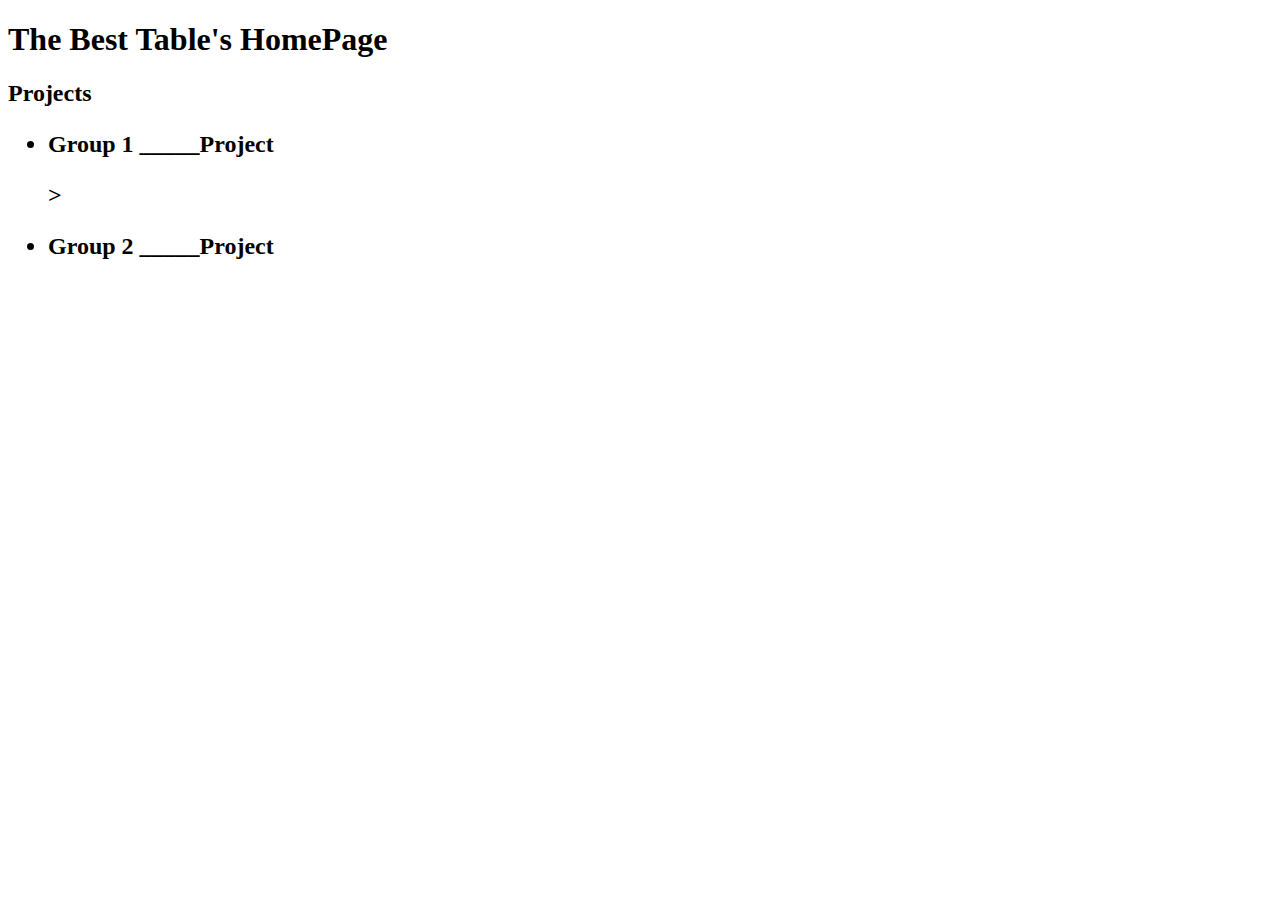
==== index.html @ d77e44ed "updating index.html" ====
<!DOCTYPE html>
<html lang="en">
<head>
	<title>The BEST Table!!!</title>
	<link rel="stylesheet" type="text/css" href="style.css">
	<script src="js/init.js"></script>
	<link href="favicon.ico" rel="shortcut icon" type="image/x-icon">
	<!-- create a favicon -->
</head>
<body>
	<div id="grid">
	<h1>The Best Table's HomePage</h1>
	<h2>Projects<h2>
	<ul>
		<li><p>Group 1 _____Project</p></li>>
		<li><p>Group 2 _____Project</p></li>
	</ul>

</body>
</html>
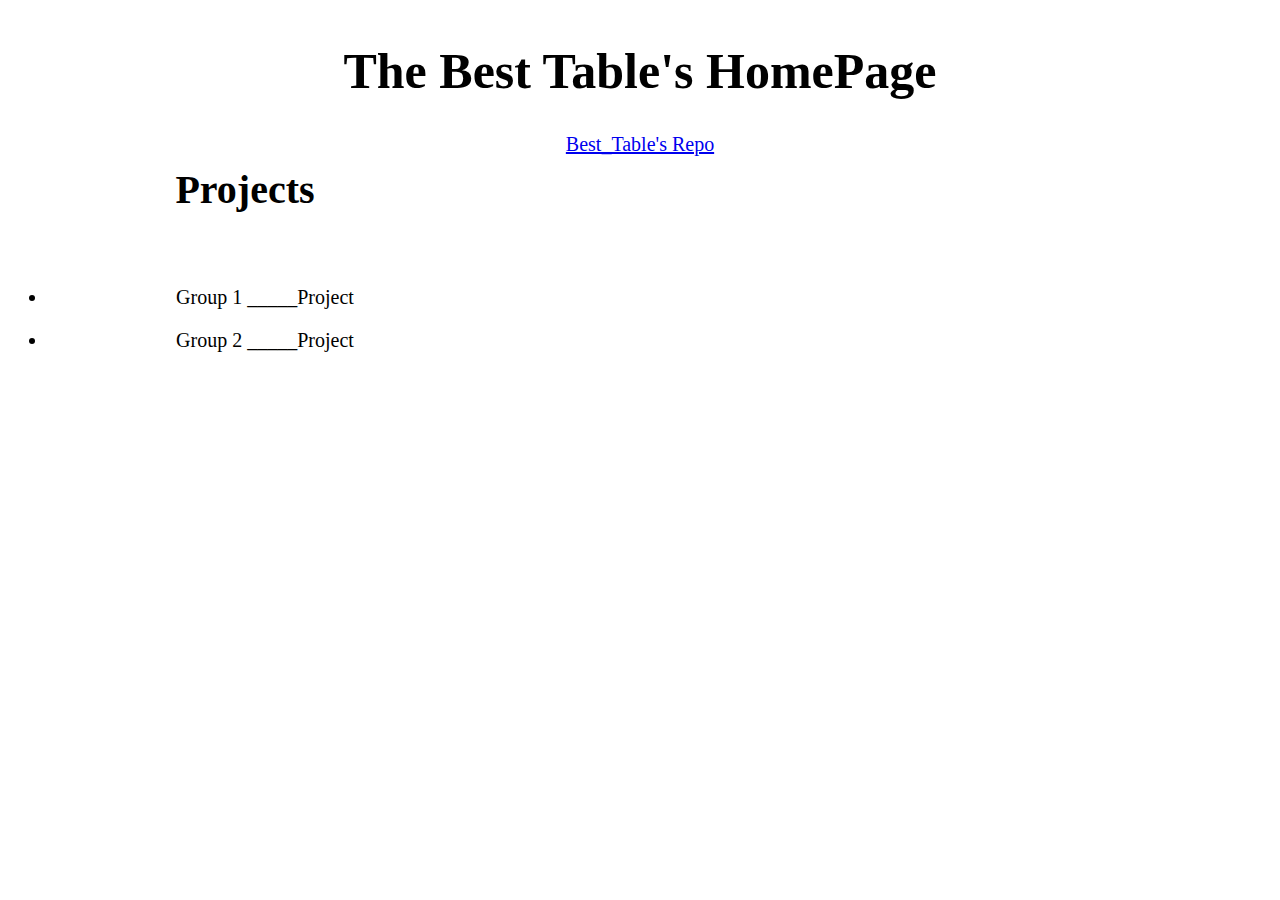
==== commit dbbd8dbd: "adding css" ====
--- a/index.html
+++ b/index.html
@@ -10,11 +10,12 @@
 <body>
 	<div id="grid">
 	<h1>The Best Table's HomePage</h1>
-	<h2>Projects<h2>
+	<h2 id="project">Projects</h2>
 	<ul>
-		<li><p>Group 1 _____Project</p></li>>
+		<li><p>Group 1 _____Project</p></li>
 		<li><p>Group 2 _____Project</p></li>
 	</ul>
-
+	<a id="repo" href="https://github.com/Tai-YuWang/Best_Table.github.io" >Best_Table's Repo</a>
+	</div>
 </body>
 </html>
--- a/style.css
+++ b/style.css
@@ -0,0 +1,37 @@
+#grid{
+    display:grid;
+    grid-template-columns:repeat(8,1fr);
+    grid-template-rows:repeat(8,1fr);
+    height:80vh;
+	text-align:center;
+}
+
+h1{
+	grid-area:1/1/2/9;
+	font-size:50px;
+}
+
+#project{
+	grid-area:2/1/3/4;
+	font-size:40px;
+}
+
+ul{
+	grid-area:3/1/9/4;
+	font-size:20px;
+}
+
+#repo{
+	grid-area:2/4/3/6;
+	font-size:20px;
+}
+
+
+
+
+
+
+
+
+
+
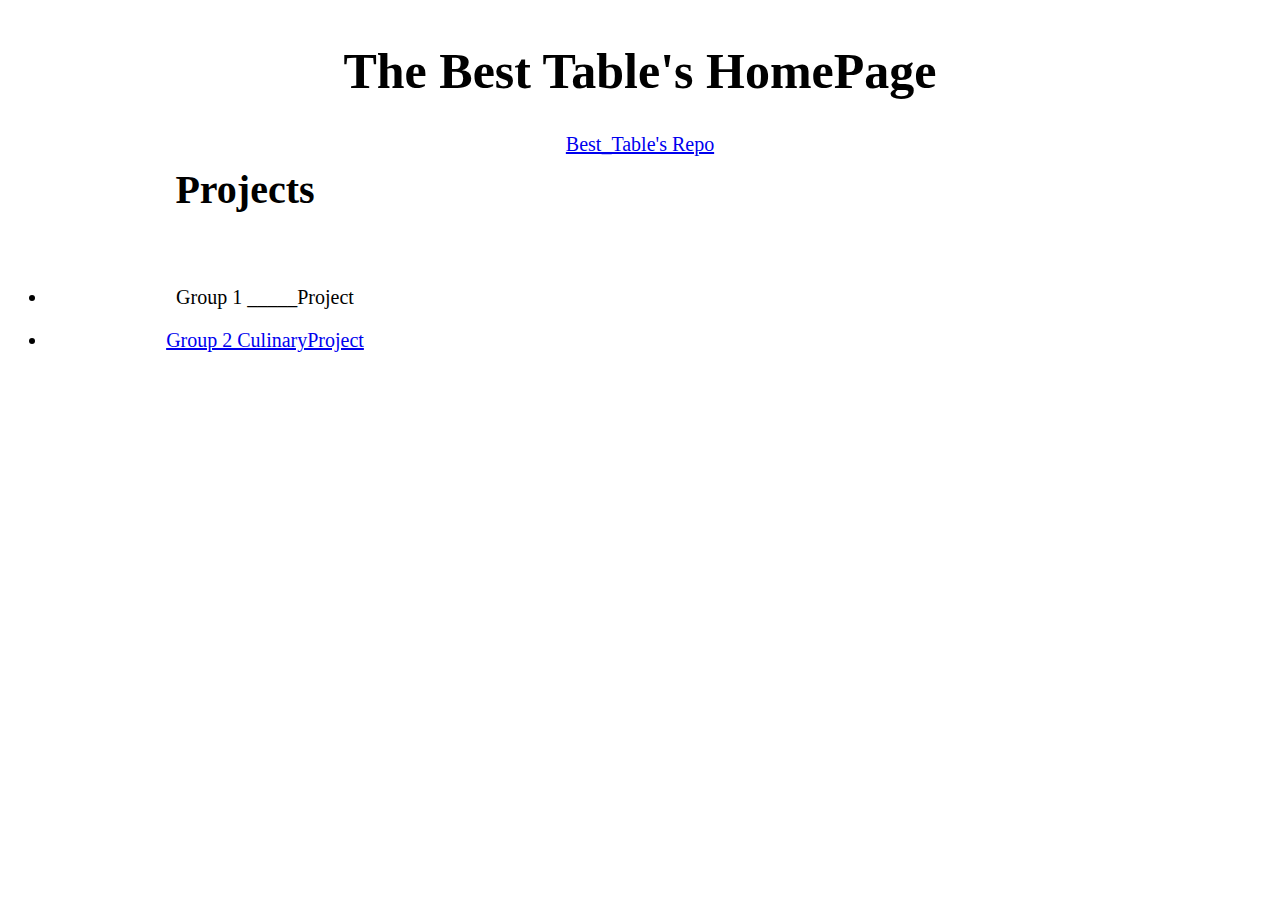
==== commit 52399f22: "adding link" ====
--- a/index.html
+++ b/index.html
@@ -13,7 +13,7 @@
 	<h2 id="project">Projects</h2>
 	<ul>
 		<li><p>Group 1 _____Project</p></li>
-		<li><p>Group 2 _____Project</p></li>
+		<li><a href="Best_Table.github.io/group_2/index.html">Group 2 CulinaryProject</a></li>
 	</ul>
 	<a id="repo" href="https://github.com/Tai-YuWang/Best_Table.github.io" >Best_Table's Repo</a>
 	</div>
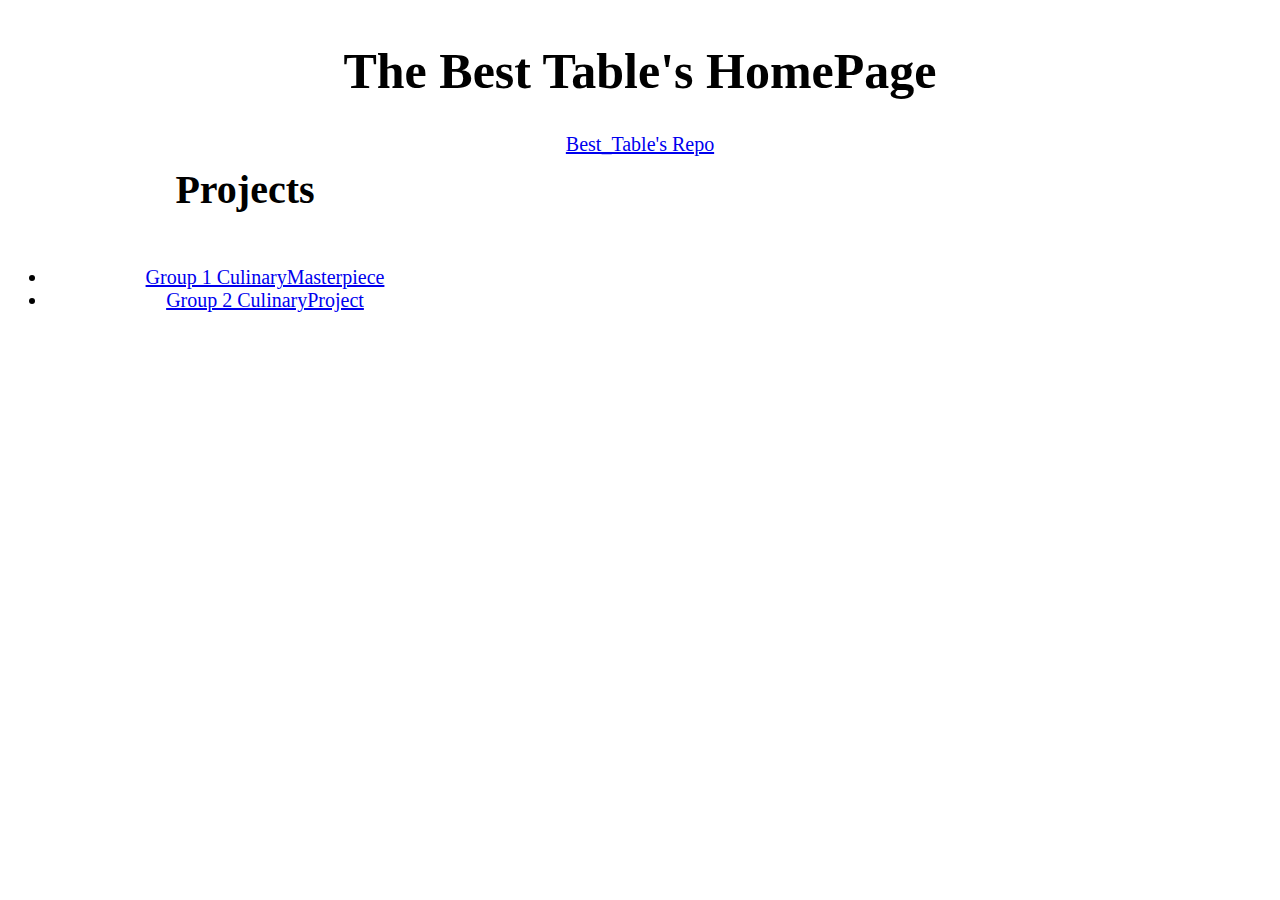
==== commit 83b032c3: "link" ====
--- a/index.html
+++ b/index.html
@@ -12,8 +12,8 @@
 	<h1>The Best Table's HomePage</h1>
 	<h2 id="project">Projects</h2>
 	<ul>
-		<li><p>Group 1 _____Project</p></li>
-		<li><a href="Best_Table.github.io/group_2/index.html">Group 2 CulinaryProject</a></li>
+		<li><a href="group_1/index.html">Group 1 CulinaryMasterpiece</a></li>
+		<li><a href="group_2/index.html">Group 2 CulinaryProject</a></li>
 	</ul>
 	<a id="repo" href="https://github.com/Tai-YuWang/Best_Table.github.io" >Best_Table's Repo</a>
 	</div>
